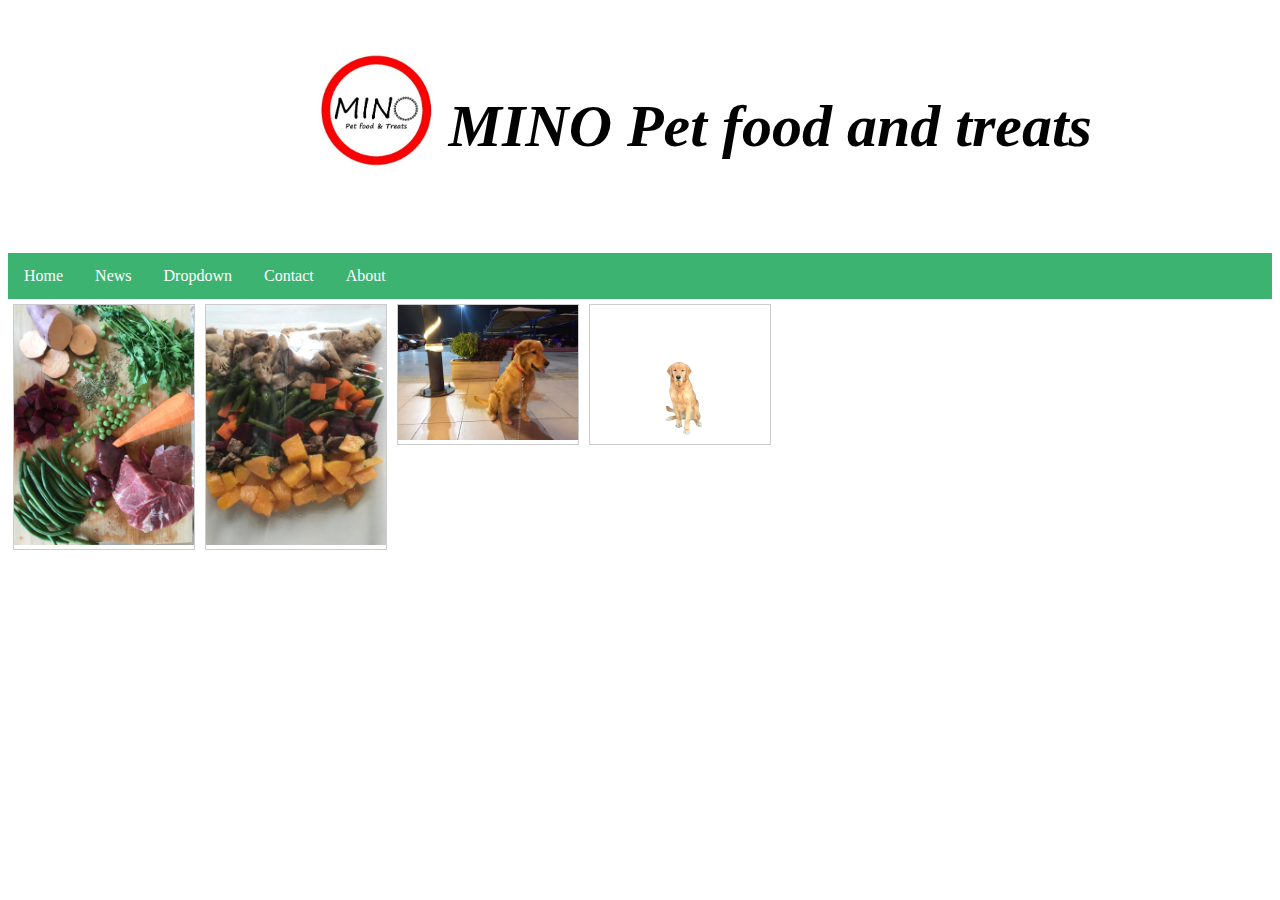
==== index.html @ b4837bae "logo picture" ====
<!DOCTYPE html>
<html>

<head>
<link rel="preconnect" href="https://fonts.googleapis.com"> 
<link rel="preconnect" href="https://fonts.gstatic.com" crossorigin> 
<link href="https://fonts.googleapis.com/css2?family=Merienda:wght@600&display=swap" rel="stylesheet">
<link rel="stylesheet" type="text/css" href="styles/layout.css">

<title>Mino</title>
<link rel="icon" type="image/x-icon" href="images/logo_favicon.jpeg">
</head>
<body>
<p style="margin-left:300px;">
<br>
<br>
<img src="images/logo.jpg" alt="logo" style="float: left; none: 122px; height: 117px;"><span><h1 style="font-family: 'Merinda',cursive; font-size: 60px;"><i>MINO Pet food and treats</i></h1></span>
<br>
<br>
</p>
<ul>
  <li><a href="index.html">Home</a></li>
  <li><a href="#news">News</a></li>
  <li class="dropdown">
    <a href="javascript:void(0)" class="dropbtn">Dropdown</a>
    <div class="dropdown-content">
      <a href="#">Link 1</a>
      <a href="#">Link 2</a>
      <a href="#">Link 3</a>
    </div>
  </li>
  <li><a href="contact.html">Contact</a></li>
  <li><a href="about.html">About</a></li>

</ul>


<div class="gallery">
  <a target="_blank" href="images/with_carrot.jfif">
    <img src="images/with_carrot.jfif" alt="Cinque Terre" width="600" height="400">
  </a>
</div>

<div class="gallery">
  <a target="_blank" href="images/with_carrot_bag.jfif">
    <img src="images/with_carrot_bag.jfif" alt="Forest" width="600" height="400">
  </a>
</div>

<div class="gallery">
  <a target="_blank" href="images/4.11.22-11.jfif">
    <img src="images/4.11.22-11.jfif" alt="Northern Lights" width="600" height="400">
  </a>
</div>

<div class="gallery">
  <a target="_blank" href="images/Caramella2(2).png">
    <img src="images/Caramella2(2).png" alt="Mountains" width="600" height="400">
  </a>
</div>
</body>
</html>
---- styles/layout.css ----
ul {
  list-style-type: none;
  margin: 0;
  padding: 0;
  overflow: hidden;
  background-color: #3cb371;
}

li {
  float: left;
}

li a, .dropbtn {
  display: inline-block;
  color: white;
  text-align: center;
  padding: 14px 16px;
  text-decoration: none;
}

li a:hover, .dropdown:hover .dropbtn {
  background-color: greenyellow;
}

li.dropdown {
  display: inline-block;
}

.dropdown-content {
  display: none;
  position: absolute;
  background-color: #f9f9f9;
  min-width: 160px;
  box-shadow: 0px 8px 16px 0px rgba(0,0,0,0.2);
  z-index: 1;
}

.dropdown-content a {
  color: black;
  padding: 12px 16px;
  text-decoration: none;
  display: block;
  text-align: left;
}

.dropdown-content a:hover {background-color: #f1f1f1;}

.dropdown:hover .dropdown-content {
  display: block;
}

div.gallery {
  margin: 5px;
  border: 1px solid #ccc;
  float: left;
  width: 180px;
}

div.gallery:hover {
  border: 1px solid #777;
}

div.gallery img {
  width: 100%;
  height: auto;
}

div.desc {
  padding: 15px;
  text-align: center;
}
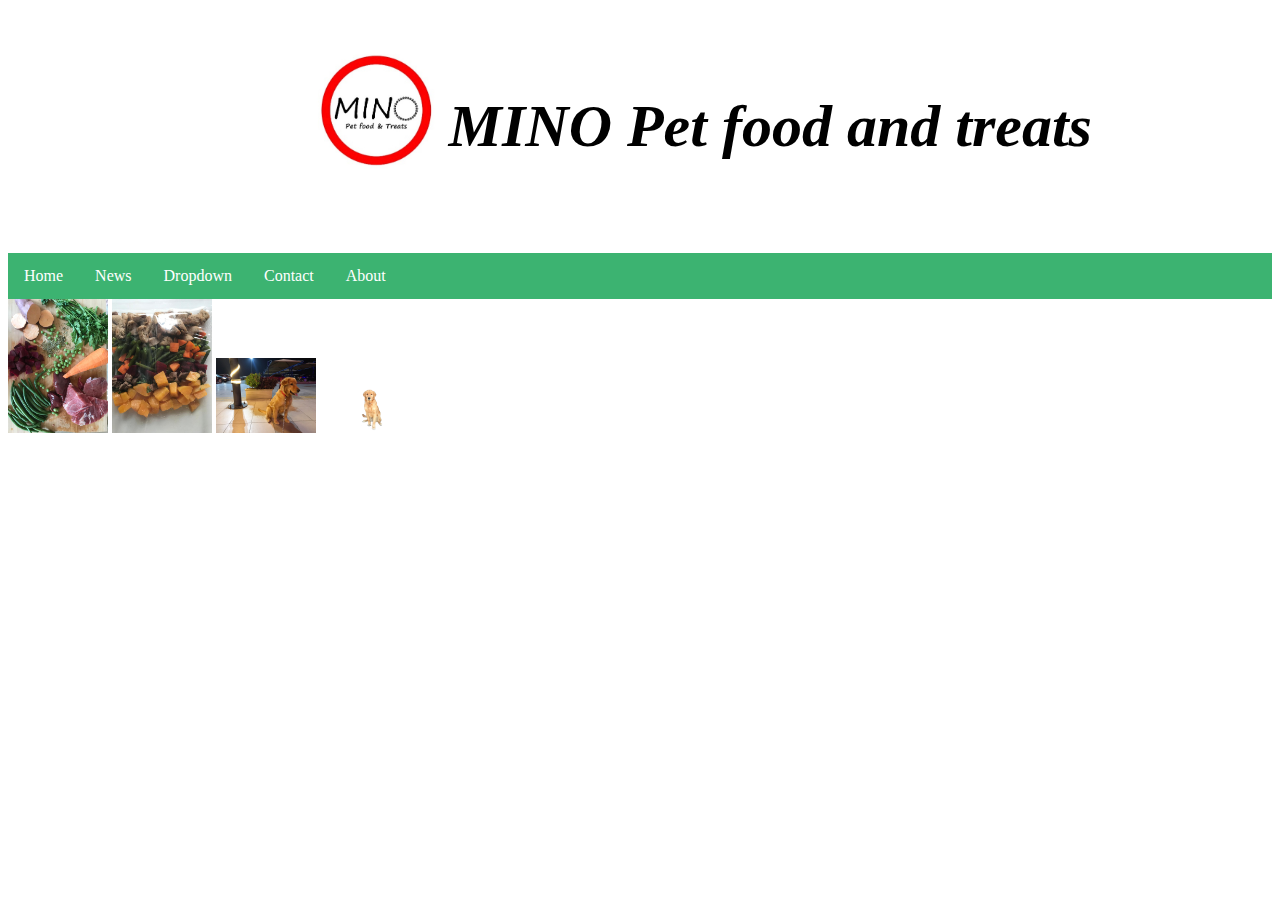
==== commit b28d35ff: "Pictures and lightbox" ====
--- a/index.html
+++ b/index.html
@@ -6,6 +6,8 @@
 <link rel="preconnect" href="https://fonts.gstatic.com" crossorigin> 
 <link href="https://fonts.googleapis.com/css2?family=Merienda:wght@600&display=swap" rel="stylesheet">
 <link rel="stylesheet" type="text/css" href="styles/layout.css">
+
+<link href="lightbox2/src/css/lightbox.css" rel="stylesheet" />
 
 <title>Mino</title>
 <link rel="icon" type="image/x-icon" href="images/logo_favicon.jpeg">
@@ -35,6 +37,20 @@
 </ul>
 
 
+
+
+
+
+<a href="images/with_carrot.jfif" data-lightbox="gallary" data-title="carrot"><img style="width:100px; hight:auto;" src="images/with_carrot.jfif"/></a>
+<a href="images/with_carrot_bag.jfif" data-lightbox="gallary" data-title="bag"><img style="width:100px; hight:auto;" src="images/with_carrot_bag.jfif"/></a>
+<a href="images/4.11.22-11.jfif" data-lightbox="gallary" data-title="number"><img style="width:100px; hight:auto;" src="images/4.11.22-11.jfif"/></a>
+<a href="images/Caramella2(2).png" data-lightbox="gallary" data-title="caramell"><img style="width:100px; hight:auto;" src="images/Caramella2(2).png"/></a>
+
+
+
+<!-- 
+
+ 
 <div class="gallery">
   <a target="_blank" href="images/with_carrot.jfif">
     <img src="images/with_carrot.jfif" alt="Cinque Terre" width="600" height="400">
@@ -57,6 +73,9 @@
   <a target="_blank" href="images/Caramella2(2).png">
     <img src="images/Caramella2(2).png" alt="Mountains" width="600" height="400">
   </a>
-</div>
+</div> -->
+
+
+<script src="lightbox2/src/js/dist/js/lightbox-plus-jquery.js"></script>
 </body>
 </html>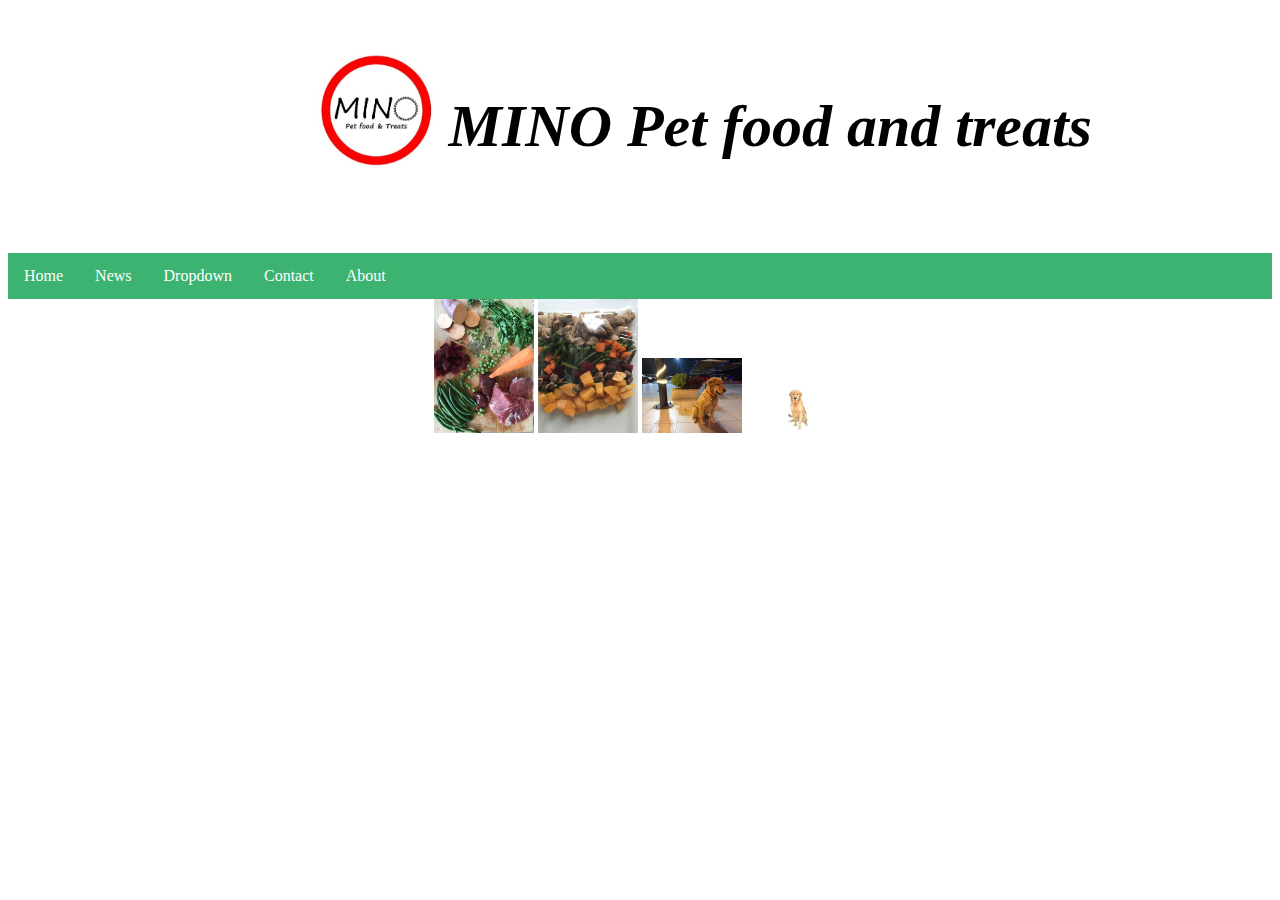
==== commit 38f10e6d: "updates" ====
--- a/index.html
+++ b/index.html
@@ -2,12 +2,13 @@
 <html>
 
 <head>
+<link href="css/lightbox.css" rel="stylesheet"/>
+
 <link rel="preconnect" href="https://fonts.googleapis.com"> 
 <link rel="preconnect" href="https://fonts.gstatic.com" crossorigin> 
 <link href="https://fonts.googleapis.com/css2?family=Merienda:wght@600&display=swap" rel="stylesheet">
 <link rel="stylesheet" type="text/css" href="styles/layout.css">
 
-<link href="lightbox2/src/css/lightbox.css" rel="stylesheet" />
 
 <title>Mino</title>
 <link rel="icon" type="image/x-icon" href="images/logo_favicon.jpeg">
@@ -40,13 +41,12 @@
 
 
 
-
-<a href="images/with_carrot.jfif" data-lightbox="gallary" data-title="carrot"><img style="width:100px; hight:auto;" src="images/with_carrot.jfif"/></a>
-<a href="images/with_carrot_bag.jfif" data-lightbox="gallary" data-title="bag"><img style="width:100px; hight:auto;" src="images/with_carrot_bag.jfif"/></a>
-<a href="images/4.11.22-11.jfif" data-lightbox="gallary" data-title="number"><img style="width:100px; hight:auto;" src="images/4.11.22-11.jfif"/></a>
-<a href="images/Caramella2(2).png" data-lightbox="gallary" data-title="caramell"><img style="width:100px; hight:auto;" src="images/Caramella2(2).png"/></a>
-
-
+<div style="display:block; text-align: center;">
+<a href="pictures/with_carrot.jfif" data-lightbox="gallary" data-title="carrot"><img style="width:100px; hight:auto;" src="pictures/with_carrot.jfif"/></a>
+<a href="pictures/with_carrot_bag.jfif" data-lightbox="gallary" data-title="bag"><img style="width:100px; hight:auto;" src="pictures/with_carrot_bag.jfif"/></a>
+<a href="pictures/4.11.22-11.jfif" data-lightbox="gallary" data-title="number"><img style="width:100px; hight:auto;" src="pictures/4.11.22-11.jfif"/></a>
+<a href="pictures/Caramella2(2).png" data-lightbox="gallary" data-title="caramell"><img style="width:100px; hight:auto;" src="pictures/Caramella2(2).png"/></a>
+</div>
 
 <!-- 
 
@@ -76,6 +76,6 @@
 </div> -->
 
 
-<script src="lightbox2/src/js/dist/js/lightbox-plus-jquery.js"></script>
+<script src="js/lightbox-plus-jquery.js"></script>
 </body>
 </html>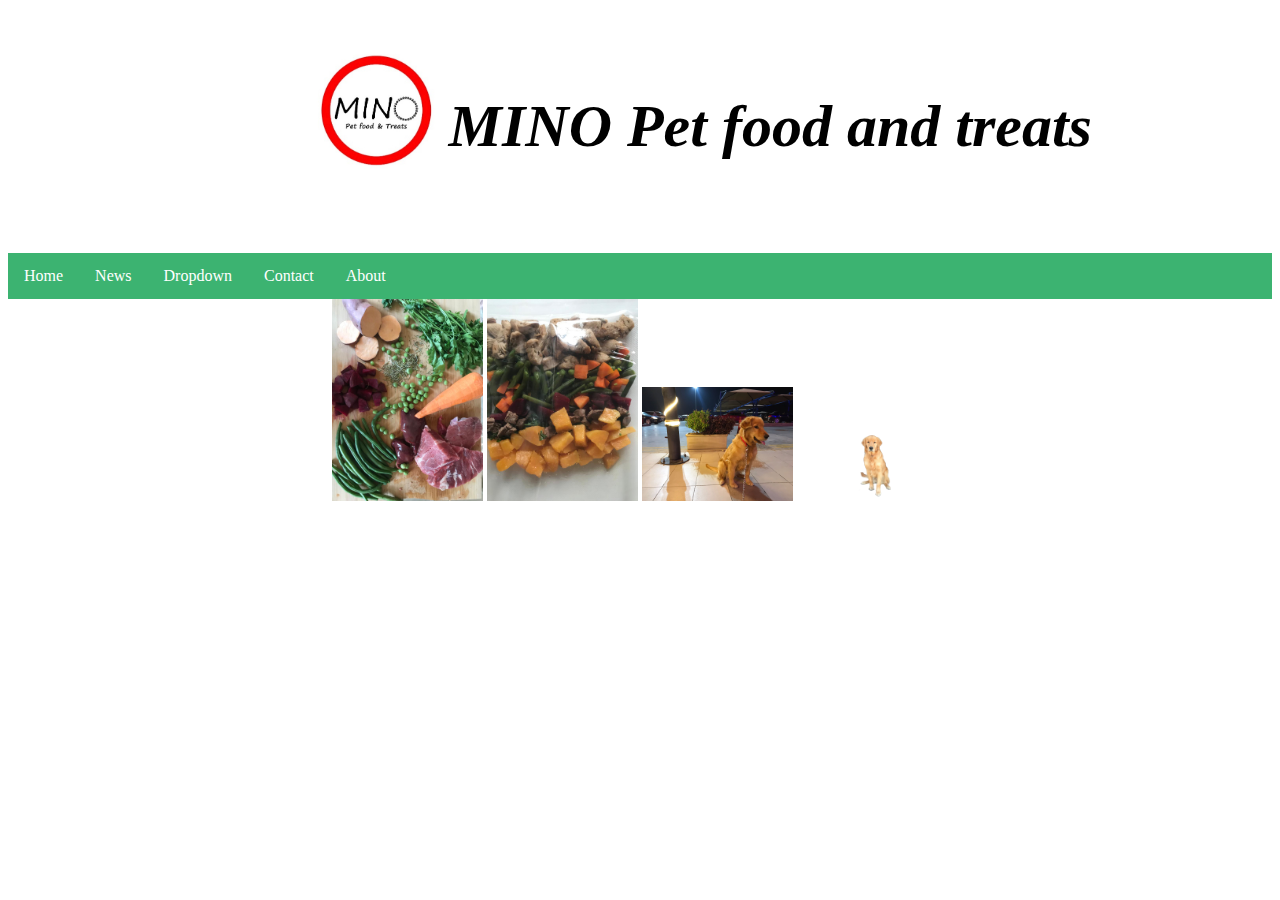
==== commit 2fc805c0: "update" ====
--- a/index.html
+++ b/index.html
@@ -41,11 +41,11 @@
 
 
 
-<div style="display:block; text-align: center;">
-<a href="pictures/with_carrot.jfif" data-lightbox="gallary" data-title="carrot"><img style="width:100px; hight:auto;" src="pictures/with_carrot.jfif"/></a>
-<a href="pictures/with_carrot_bag.jfif" data-lightbox="gallary" data-title="bag"><img style="width:100px; hight:auto;" src="pictures/with_carrot_bag.jfif"/></a>
-<a href="pictures/4.11.22-11.jfif" data-lightbox="gallary" data-title="number"><img style="width:100px; hight:auto;" src="pictures/4.11.22-11.jfif"/></a>
-<a href="pictures/Caramella2(2).png" data-lightbox="gallary" data-title="caramell"><img style="width:100px; hight:auto;" src="pictures/Caramella2(2).png"/></a>
+<div style="text-align: center;">
+<a href="pictures/with_carrot.jfif" data-lightbox="gallary" data-title="carrot"><img style="width:151px; hight:auto;" src="pictures/with_carrot.jfif"/></a>
+<a href="pictures/with_carrot_bag.jfif" data-lightbox="gallary" data-title="bag"><img style="width:151px; hight:auto;" src="pictures/with_carrot_bag.jfif"/></a>
+<a href="pictures/4.11.22-11.jfif" data-lightbox="gallary" data-title="number"><img style="width:151px; hight:201;" src="pictures/4.11.22-11.jfif"/></a>
+<a href="pictures/Caramella2(2).png" data-lightbox="gallary" data-title="caramell"><img style="width:151px; hight:auto;" src="pictures/Caramella2(2).png"/></a>
 </div>
 
 <!-- 
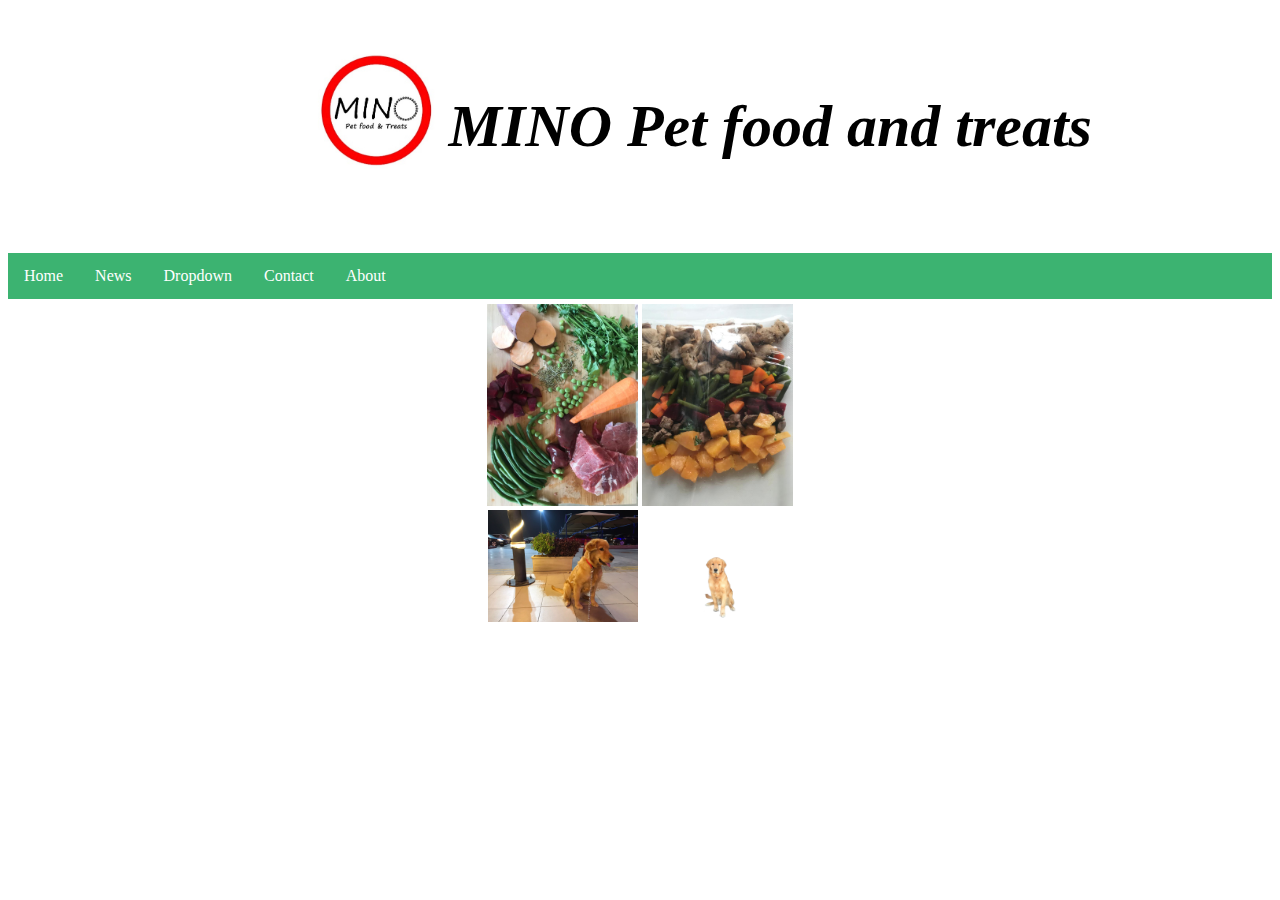
==== commit 33ffb382: "pictures modified" ====
--- a/index.html
+++ b/index.html
@@ -41,11 +41,12 @@
 
 
 
-<div style="text-align: center;">
+<div style="text-align: center; margin-top: 5px;">
 <a href="pictures/with_carrot.jfif" data-lightbox="gallary" data-title="carrot"><img style="width:151px; hight:auto;" src="pictures/with_carrot.jfif"/></a>
-<a href="pictures/with_carrot_bag.jfif" data-lightbox="gallary" data-title="bag"><img style="width:151px; hight:auto;" src="pictures/with_carrot_bag.jfif"/></a>
-<a href="pictures/4.11.22-11.jfif" data-lightbox="gallary" data-title="number"><img style="width:151px; hight:201;" src="pictures/4.11.22-11.jfif"/></a>
-<a href="pictures/Caramella2(2).png" data-lightbox="gallary" data-title="caramell"><img style="width:151px; hight:auto;" src="pictures/Caramella2(2).png"/></a>
+<a href="pictures/with_carrot_bag.jfif" data-lightbox="gallary" data-title="bag"><img style="width:151px; hight:auto;" src="pictures/with_carrot_bag.jfif"/></a></div>
+<div style="text-align:center;">
+<a href="pictures/4.11.22-11.jfif" data-lightbox="gallary" data-title="number"><img style="width:150px; hight:150px;" src="pictures/4.11.22-11.jfif"/></a>
+<a href="pictures/Caramella2(2).png" data-lightbox="gallary" data-title="caramell"><img style="width:150px; hight:100px;" src="pictures/Caramella2(2).png"/></a>
 </div>
 
 <!-- 
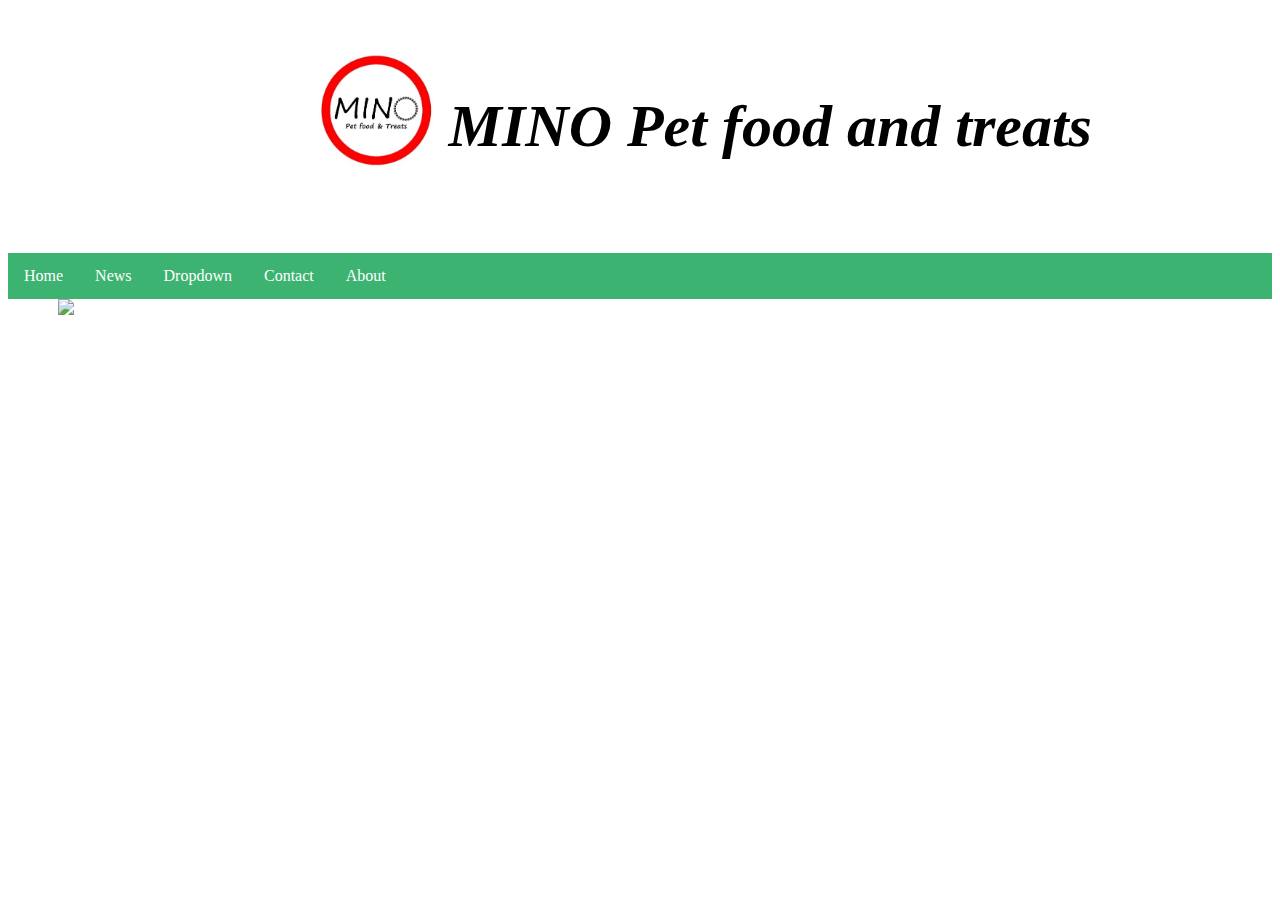
==== commit 9a335c7d: "recent_pictures" ====
--- a/index.html
+++ b/index.html
@@ -11,13 +11,13 @@
 
 
 <title>Mino</title>
-<link rel="icon" type="image/x-icon" href="images/logo_favicon.jpeg">
+<link rel="icon" type="image/x-icon" href="pictures/logo_favicon.jpeg">
 </head>
 <body>
 <p style="margin-left:300px;">
 <br>
 <br>
-<img src="images/logo.jpg" alt="logo" style="float: left; none: 122px; height: 117px;"><span><h1 style="font-family: 'Merinda',cursive; font-size: 60px;"><i>MINO Pet food and treats</i></h1></span>
+<img src="pictures/logo.jpg" alt="logo" style="float: left; none: 122px; height: 117px;"><span><h1 style="font-family: 'Merinda',cursive; font-size: 60px;"><i>MINO Pet food and treats</i></h1></span>
 <br>
 <br>
 </p>
@@ -36,10 +36,10 @@
   <li><a href="about.html">About</a></li>
 
 </ul>
+<img style="margin-left: 50px; width:1000px; hight:auto" src="pictures/recent/Picture 1- Background MINO-Aleffy-25.5.23.png">
 
 
-
-
+<!-- 
 
 <div style="text-align: center; margin-top: 5px;">
 <a href="pictures/with_carrot.jfif" data-lightbox="gallary" data-title="carrot"><img style="width:151px; hight:auto;" src="pictures/with_carrot.jfif"/></a>
@@ -48,7 +48,7 @@
 <a href="pictures/4.11.22-11.jfif" data-lightbox="gallary" data-title="number"><img style="width:150px; hight:150px;" src="pictures/4.11.22-11.jfif"/></a>
 <a href="pictures/Caramella2(2).png" data-lightbox="gallary" data-title="caramell"><img style="width:150px; hight:100px;" src="pictures/Caramella2(2).png"/></a>
 </div>
-
+ -->
 <!-- 
 
  
